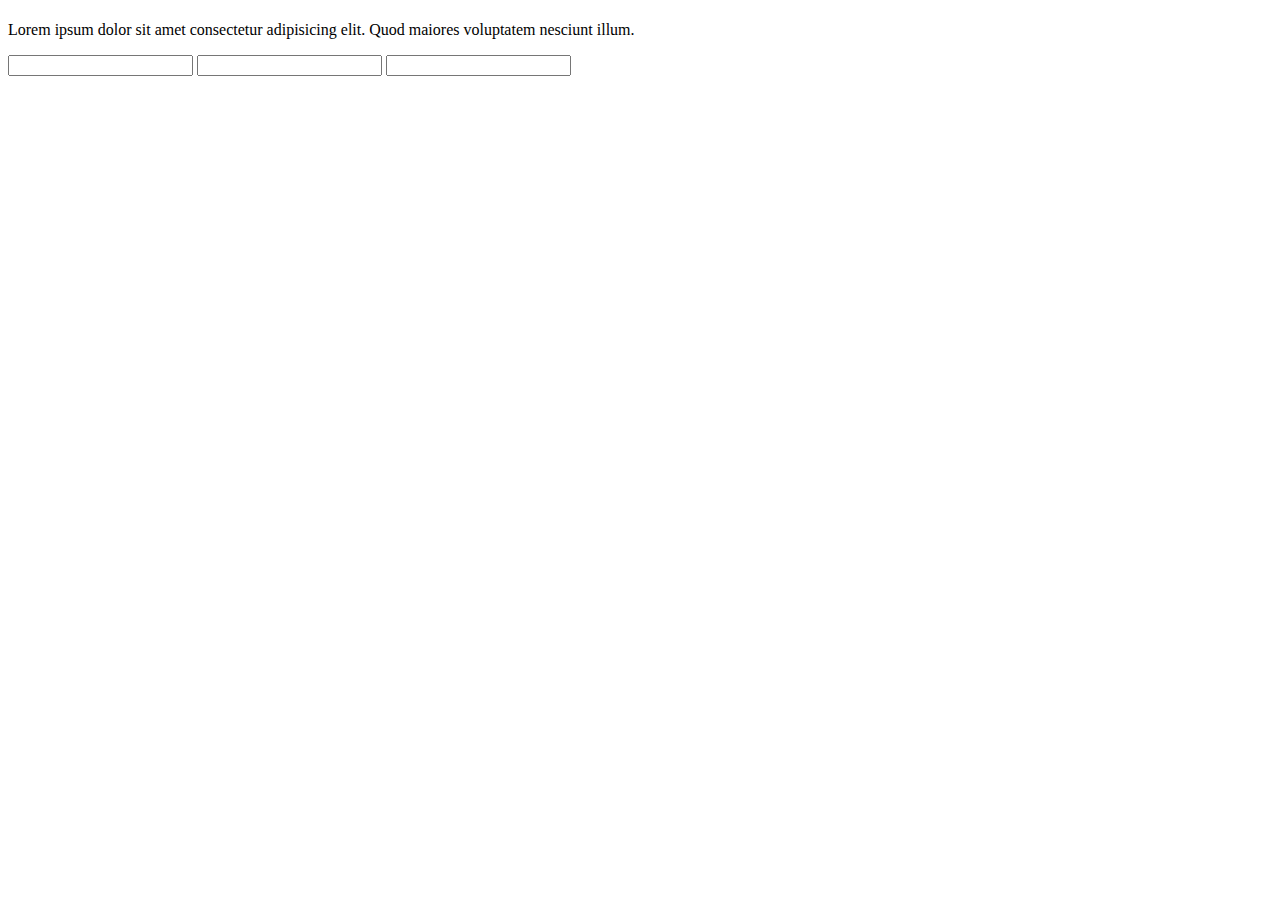
==== Build a Survey Form/index.html @ a9afcc06 "Step 14 to 16" ====
<!DOCTYPE html>
<head>
  <link rel="stylesheet" href="styles.css">
</head>
<body>
  <h1 id="title"></h1>
  <p id="description">Lorem ipsum dolor sit amet consectetur adipisicing elit. Quod maiores voluptatem nesciunt illum. </p>
  <form action="" id="survey-form">
    <input  required id="name" type="text">
    <input required id="email" type="email">
    <input id="number" type="number">

  </form>
</body>
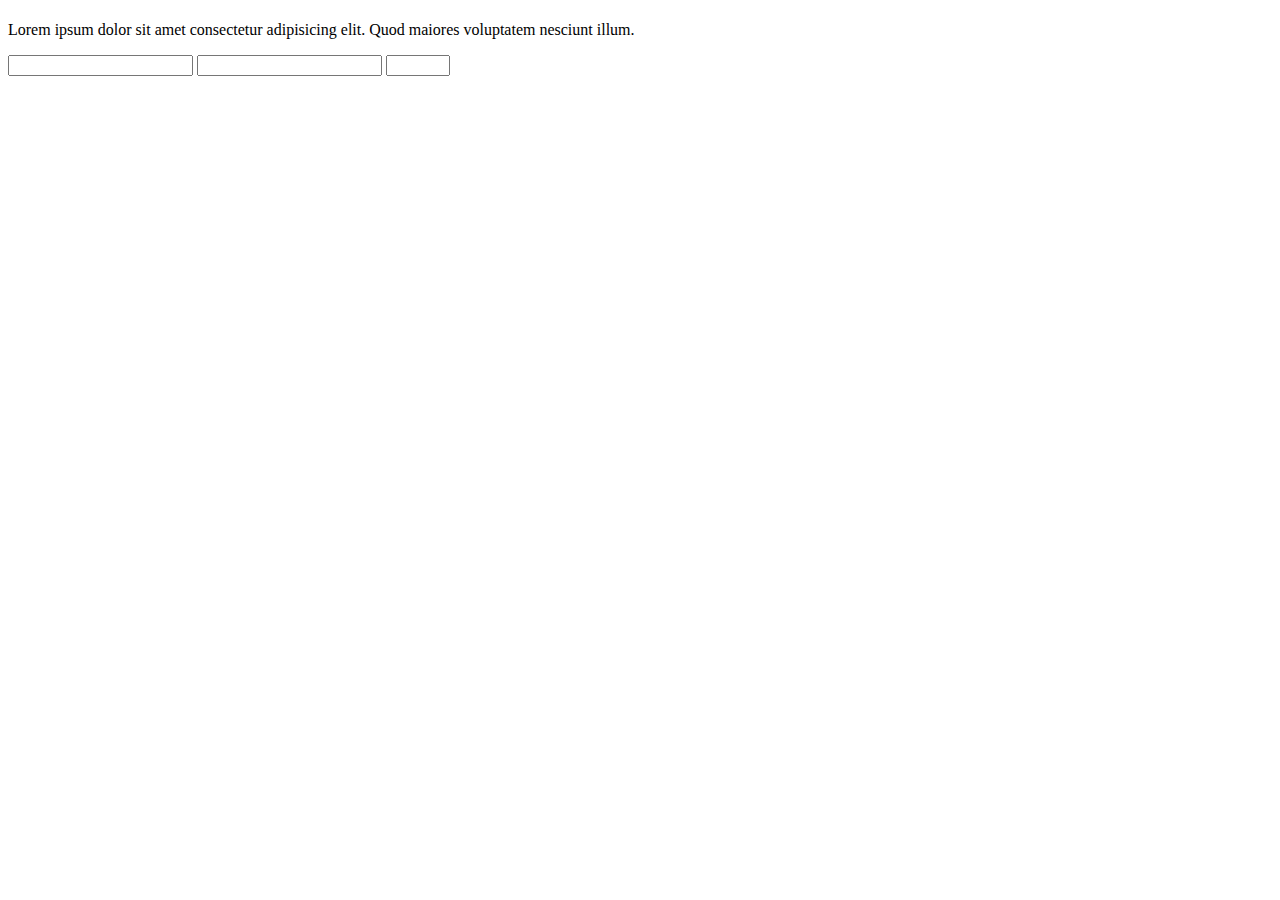
==== commit 81ee522b: "Step 17 & 18" ====
--- a/Build a Survey Form/index.html
+++ b/Build a Survey Form/index.html
@@ -8,7 +8,7 @@
   <form action="" id="survey-form">
     <input  required id="name" type="text">
     <input required id="email" type="email">
-    <input id="number" type="number">
+    <input id="number" type="number" min="13" max="120">
 
   </form>
 </body>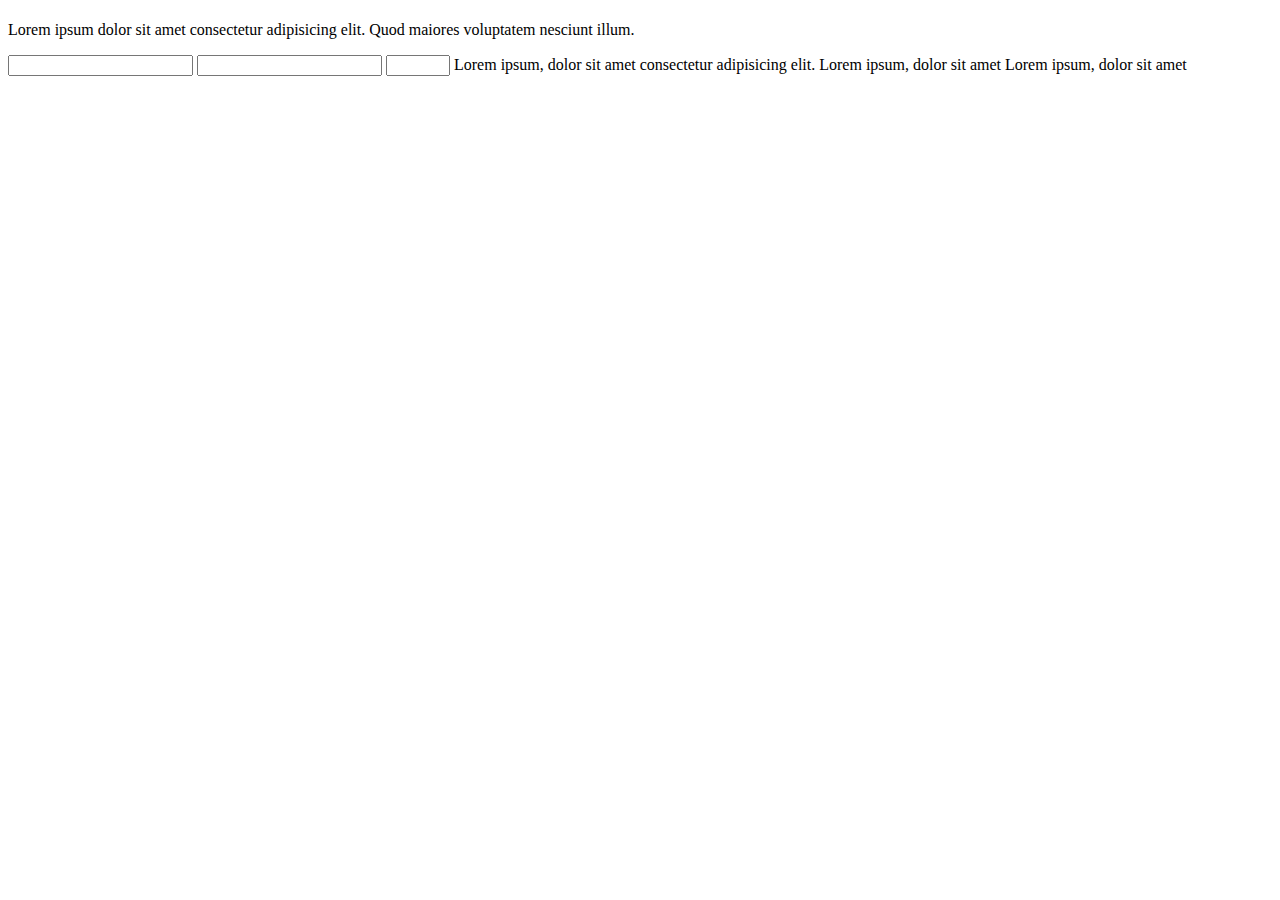
==== commit b7338406: "Step 18 to 27" ====
--- a/Build a Survey Form/index.html
+++ b/Build a Survey Form/index.html
@@ -1,14 +1,22 @@
 <!DOCTYPE html>
+
 <head>
   <link rel="stylesheet" href="styles.css">
 </head>
+
 <body>
   <h1 id="title"></h1>
-  <p id="description">Lorem ipsum dolor sit amet consectetur adipisicing elit. Quod maiores voluptatem nesciunt illum. </p>
+  <p id="description">Lorem ipsum dolor sit amet consectetur adipisicing elit. Quod maiores voluptatem nesciunt illum.
+  </p>
   <form action="" id="survey-form">
-    <input  required id="name" type="text">
+    <input required id="name" type="text">
     <input required id="email" type="email">
     <input id="number" type="number" min="13" max="120">
 
+    <label id="name-label">Lorem ipsum, dolor sit amet consectetur adipisicing elit.</label>
+    <label id="email-label">Lorem ipsum, dolor sit amet</label>
+    <label id="number-label">Lorem ipsum, dolor sit amet</label>
+
+
   </form>
 </body>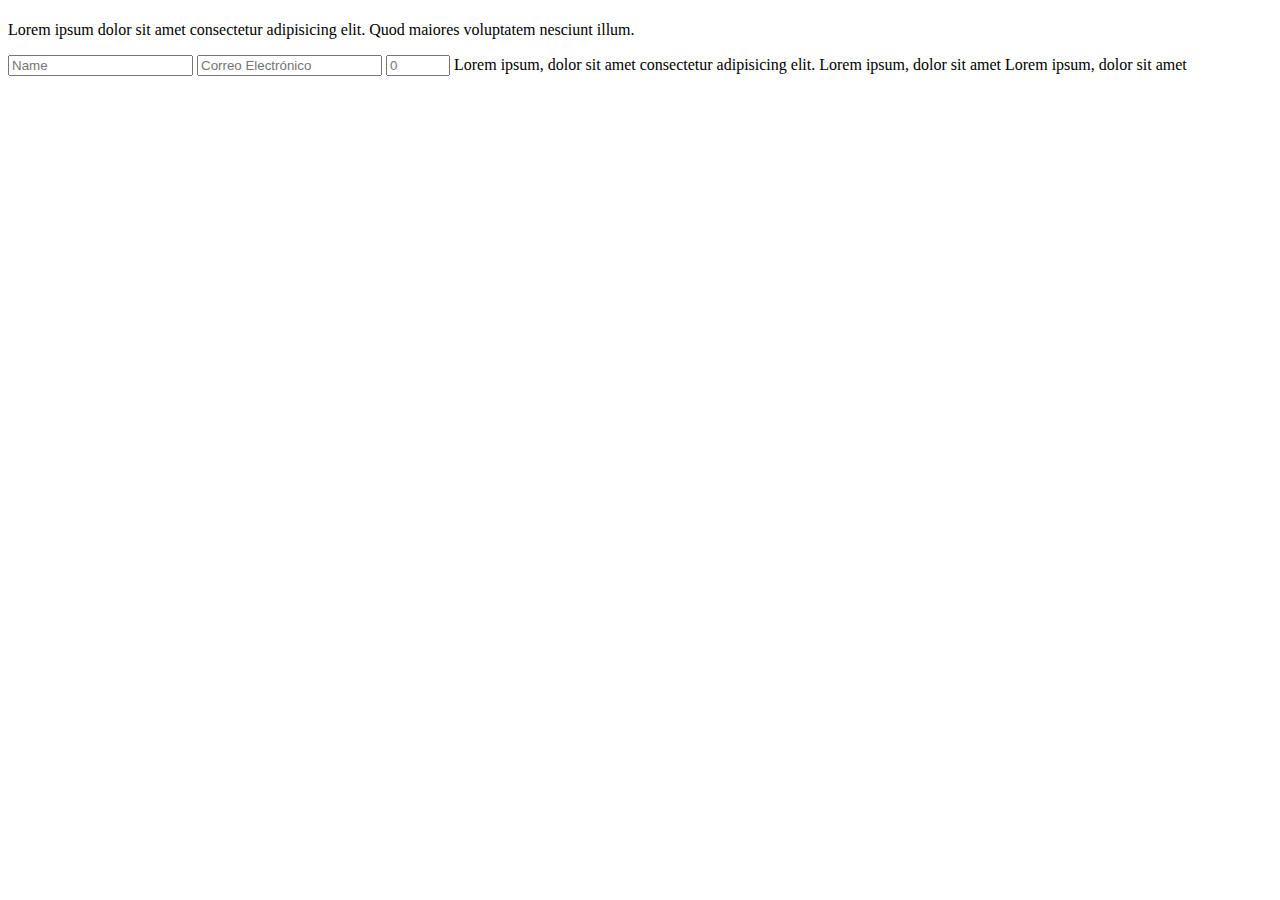
==== commit 782eeaeb: "Step 28 to 30" ====
--- a/Build a Survey Form/index.html
+++ b/Build a Survey Form/index.html
@@ -9,9 +9,9 @@
   <p id="description">Lorem ipsum dolor sit amet consectetur adipisicing elit. Quod maiores voluptatem nesciunt illum.
   </p>
   <form action="" id="survey-form">
-    <input required id="name" type="text">
-    <input required id="email" type="email">
-    <input id="number" type="number" min="13" max="120">
+    <input placeholder="Name" required id="name" type="text">
+    <input placeholder="Correo Electrónico" required id="email" type="email">
+    <input placeholder="0" id="number" type="number" min="13" max="120">
 
     <label id="name-label">Lorem ipsum, dolor sit amet consectetur adipisicing elit.</label>
     <label id="email-label">Lorem ipsum, dolor sit amet</label>
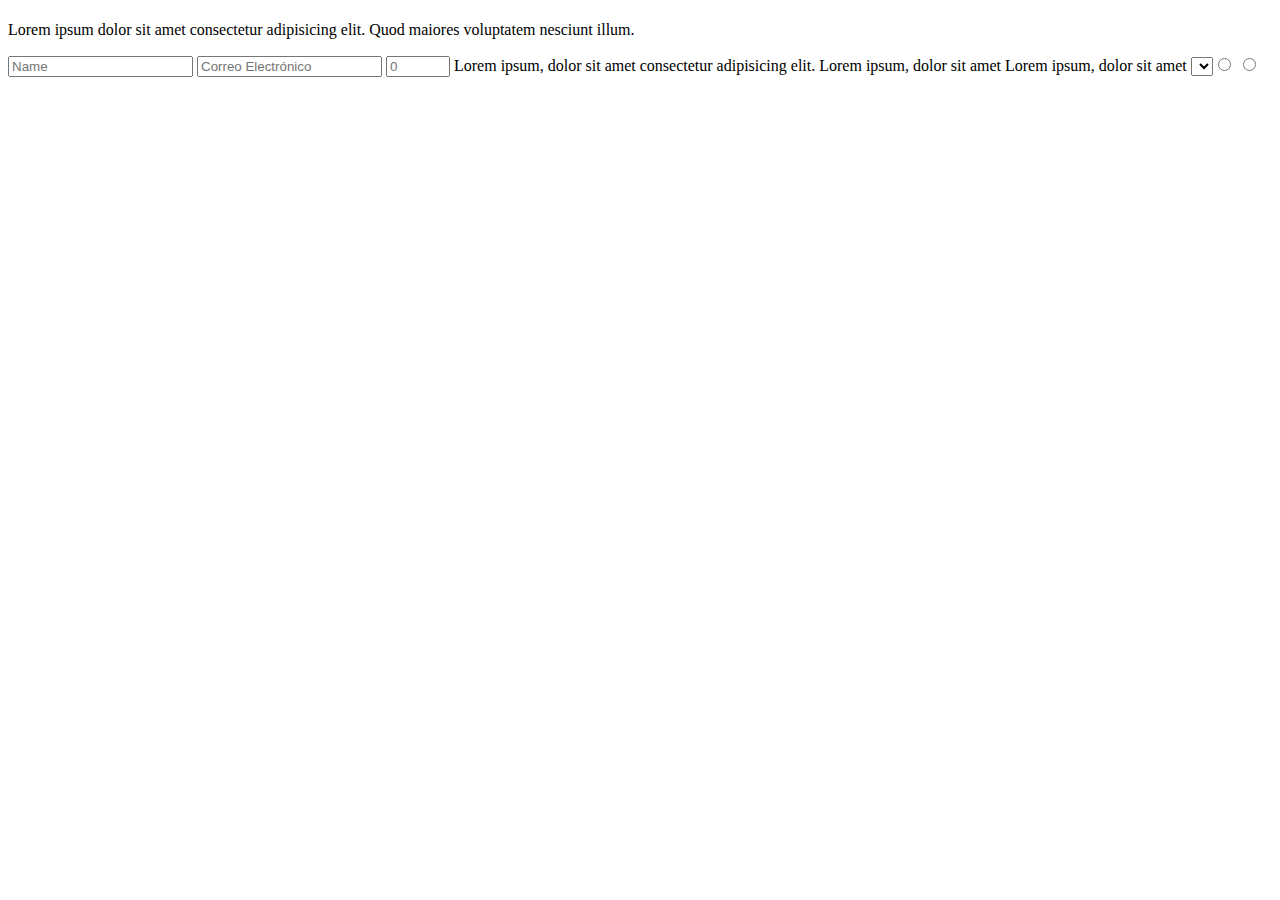
==== commit c4e07115: "Step 31 to 38" ====
--- a/Build a Survey Form/index.html
+++ b/Build a Survey Form/index.html
@@ -16,7 +16,12 @@
     <label id="name-label">Lorem ipsum, dolor sit amet consectetur adipisicing elit.</label>
     <label id="email-label">Lorem ipsum, dolor sit amet</label>
     <label id="number-label">Lorem ipsum, dolor sit amet</label>
-
+<select name="" id="dropdown">
+  <option value="true"></option>
+  <option value="true"></option>
+  <input type="radio" name="xxx" value="0" id="">
+  <input type="radio" name="xxx" value="0" id="">
+</select>
 
   </form>
 </body>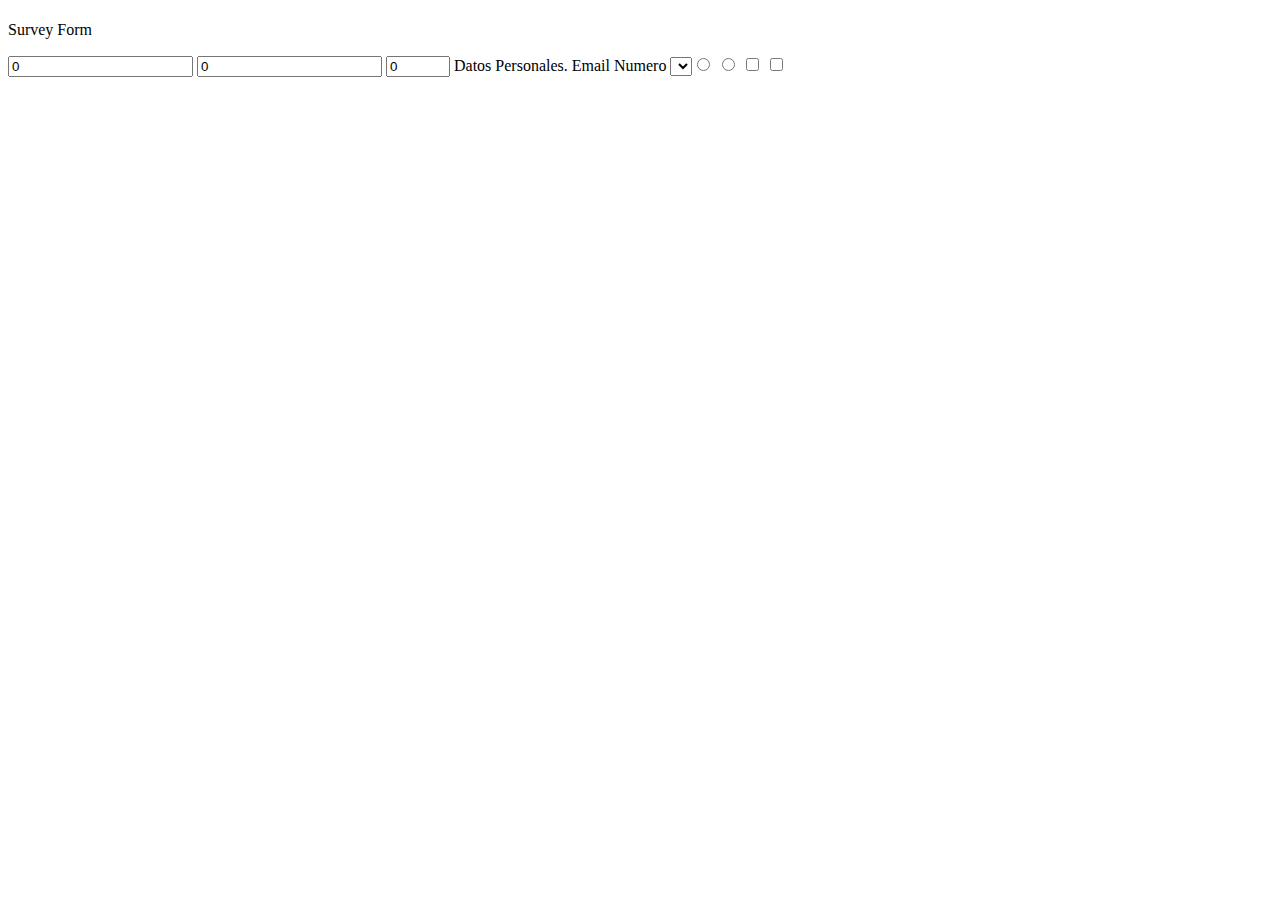
==== commit f3fd5cba: "Correction" ====
--- a/Build a Survey Form/index.html
+++ b/Build a Survey Form/index.html
@@ -6,21 +6,22 @@
 
 <body>
   <h1 id="title"></h1>
-  <p id="description">Lorem ipsum dolor sit amet consectetur adipisicing elit. Quod maiores voluptatem nesciunt illum.
-  </p>
+  <p id="description">Survey Form</p>
   <form action="" id="survey-form">
-    <input placeholder="Name" required id="name" type="text">
-    <input placeholder="Correo Electrónico" required id="email" type="email">
-    <input placeholder="0" id="number" type="number" min="13" max="120">
+    <input placeholder="Name" required id="name" type="text" value="0">
+    <input placeholder="Correo Electrónico" required id="email" type="email" value="0">
+    <input placeholder="0" id="number" type="number" min="13" max="120" value="0">
 
-    <label id="name-label">Lorem ipsum, dolor sit amet consectetur adipisicing elit.</label>
-    <label id="email-label">Lorem ipsum, dolor sit amet</label>
-    <label id="number-label">Lorem ipsum, dolor sit amet</label>
+    <label id="name-label">Datos Personales.</label>
+    <label id="email-label">Email</label>
+    <label id="number-label">Numero</label>
 <select name="" id="dropdown">
   <option value="true"></option>
   <option value="true"></option>
   <input type="radio" name="xxx" value="0" id="">
   <input type="radio" name="xxx" value="0" id="">
+  <input type="checkbox" name="" id="">
+  <input type="checkbox" name="" id="">
 </select>
 
   </form>
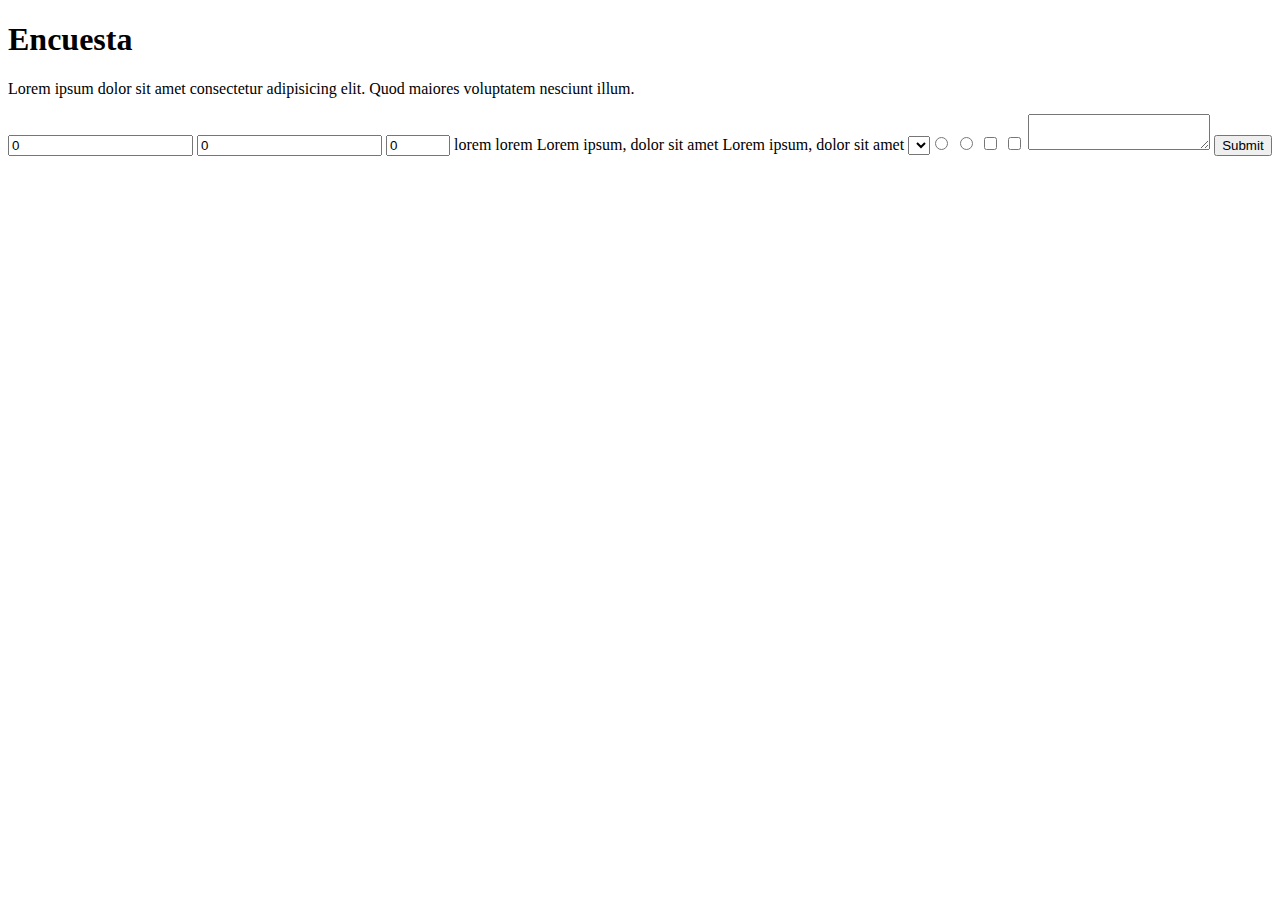
==== commit 6353a80a: "Final Html" ====
--- a/Build a Survey Form/index.html
+++ b/Build a Survey Form/index.html
@@ -5,24 +5,25 @@
 </head>
 
 <body>
-  <h1 id="title"></h1>
-  <p id="description">Survey Form</p>
-  <form action="" id="survey-form">
-    <input placeholder="Name" required id="name" type="text" value="0">
-    <input placeholder="Correo Electrónico" required id="email" type="email" value="0">
-    <input placeholder="0" id="number" type="number" min="13" max="120" value="0">
-
-    <label id="name-label">Datos Personales.</label>
-    <label id="email-label">Email</label>
-    <label id="number-label">Numero</label>
-<select name="" id="dropdown">
-  <option value="true"></option>
-  <option value="true"></option>
-  <input type="radio" name="xxx" value="0" id="">
-  <input type="radio" name="xxx" value="0" id="">
-  <input type="checkbox" name="" id="">
-  <input type="checkbox" name="" id="">
-</select>
-
-  </form>
-</body>+  <h1 id="title">Encuesta</h1>
+  <p id="description">Lorem ipsum dolor sit amet consectetur adipisicing elit. Quod maiores voluptatem nesciunt illum.
+  </p>
+</body>
+<form id="survey-form">
+  <input placeholder="Name" required id="name" type="text" value="0">
+  <input placeholder="Correo Electrónico" required id="email" type="email" value="0">
+  <input placeholder="0" id="number" type="number" min="13" max="120" value="0">
+  <label id="name-label">lorem lorem</label>
+  <label id="email-label">Lorem ipsum, dolor sit amet</label>
+  <label id="number-label">Lorem ipsum, dolor sit amet</label>
+  <select name="" id="dropdown">
+    <option value="true" value="0"></option>
+    <option value="true" value="0"></option>
+    <input type="radio" name="xxxxx" id="" value="0">
+    <input type="radio" name="xxxxx" id="" value="0">
+    <input type="checkbox" name="" id="" value="0">
+    <input type="checkbox" name="" id="" value="0">
+  </select>
+  <textarea name="" id=""></textarea>
+  <input type="submit" value="Submit" id="submit">
+</form>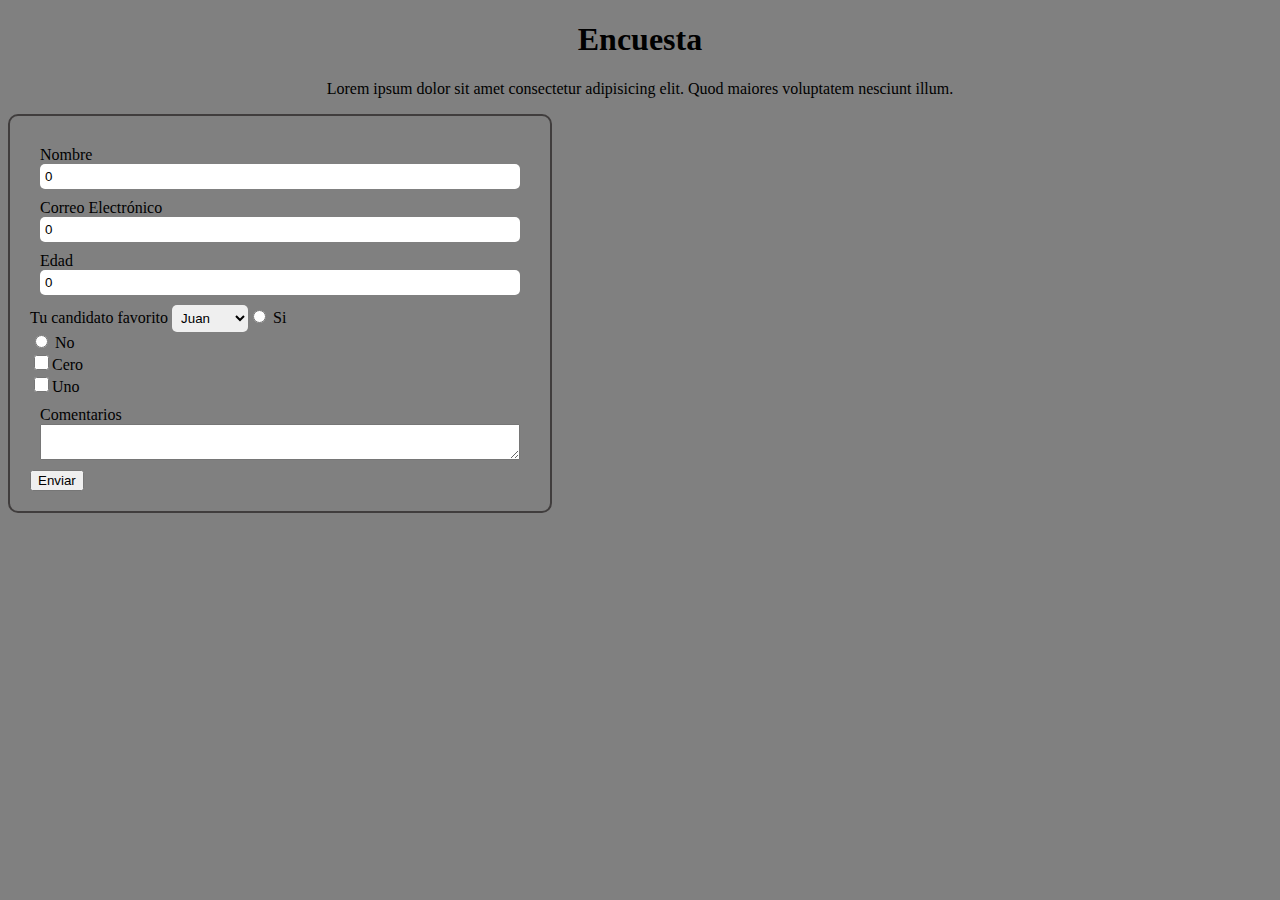
==== commit 01c7deb8: "Z" ====
--- a/Build a Survey Form/index.html
+++ b/Build a Survey Form/index.html
@@ -10,20 +10,51 @@
   </p>
 </body>
 <form id="survey-form">
-  <input placeholder="Name" required id="name" type="text" value="0">
-  <input placeholder="Correo Electrónico" required id="email" type="email" value="0">
-  <input placeholder="0" id="number" type="number" min="13" max="120" value="0">
-  <label id="name-label">lorem lorem</label>
-  <label id="email-label">Lorem ipsum, dolor sit amet</label>
-  <label id="number-label">Lorem ipsum, dolor sit amet</label>
-  <select name="" id="dropdown">
-    <option value="true" value="0"></option>
-    <option value="true" value="0"></option>
-    <input type="radio" name="xxxxx" id="" value="0">
-    <input type="radio" name="xxxxx" id="" value="0">
-    <input type="checkbox" name="" id="" value="0">
-    <input type="checkbox" name="" id="" value="0">
-  </select>
-  <textarea name="" id=""></textarea>
-  <input type="submit" value="Submit" id="submit">
+  <div class="input-element"><label for="" id="name-label">Nombre</label><input placeholder="Name" required id="name" type="text"
+      value="0"></div>
+
+  <div class="input-element"><label for="" id="email-label">Correo Electrónico</label><input placeholder="email" required id="email"
+      type="email" value="0"></div>
+
+  <div class="input-element"><label for="" id="number-label">Edad</label><input placeholder="age" id="number"
+      type="number" min="13" max="120" value="0" required>
+  </div>
+
+  <div>
+    <label id="number-label">Tu candidato favorito</label>
+    <select name="" id="dropdown">
+      <option value="true" value="0">Juan</option>
+      <option value="true" value="0">Cristina</option>
+  </div>
+<br>
+
+  <div>
+    <label for="">
+      <input type="radio" value="0" name="candidate"> Si
+    </label>
+  </div>
+
+  <div>
+    <label for="">
+      <input type="radio" name="candidate" value="0"> No
+    </label>
+  </div>
+
+
+ <div>
+  <label for="">
+    <input type="checkbox" name="" id="" value="0">Cero
+  </label>
+ </div>
+
+<div>
+  <label for="">
+    <input type="checkbox" name="" id="" value="1">Uno
+  </label>
+</div>
+    <div class="input-element">
+    <label for="">Comentarios</label>
+    <textarea></textarea>
+  </div>
+  <button type="submit" id="submit">Enviar</button>
 </form>--- a/Build a Survey Form/styles.css
+++ b/Build a Survey Form/styles.css
@@ -0,0 +1,35 @@
+body {
+  background-color: grey;
+  text-align: center;
+}
+
+form {
+  max-width: 500px;
+  text-align: left;
+  padding: 20px;
+  border: 2px solid #403d3d;
+  border-radius: 10px;
+}
+
+input {
+  padding: 5px;
+  border: none;
+  border-radius: 5px;
+}
+
+.input-element {
+  display: flex;
+  flex-direction: column;
+  margin: 10px;
+}
+
+select {
+  padding: 5px;
+  border: none;
+  border-radius: 5px;
+}
+
+input[type="checkbox"] {
+  width: 15px;
+  height: 15px;
+}
